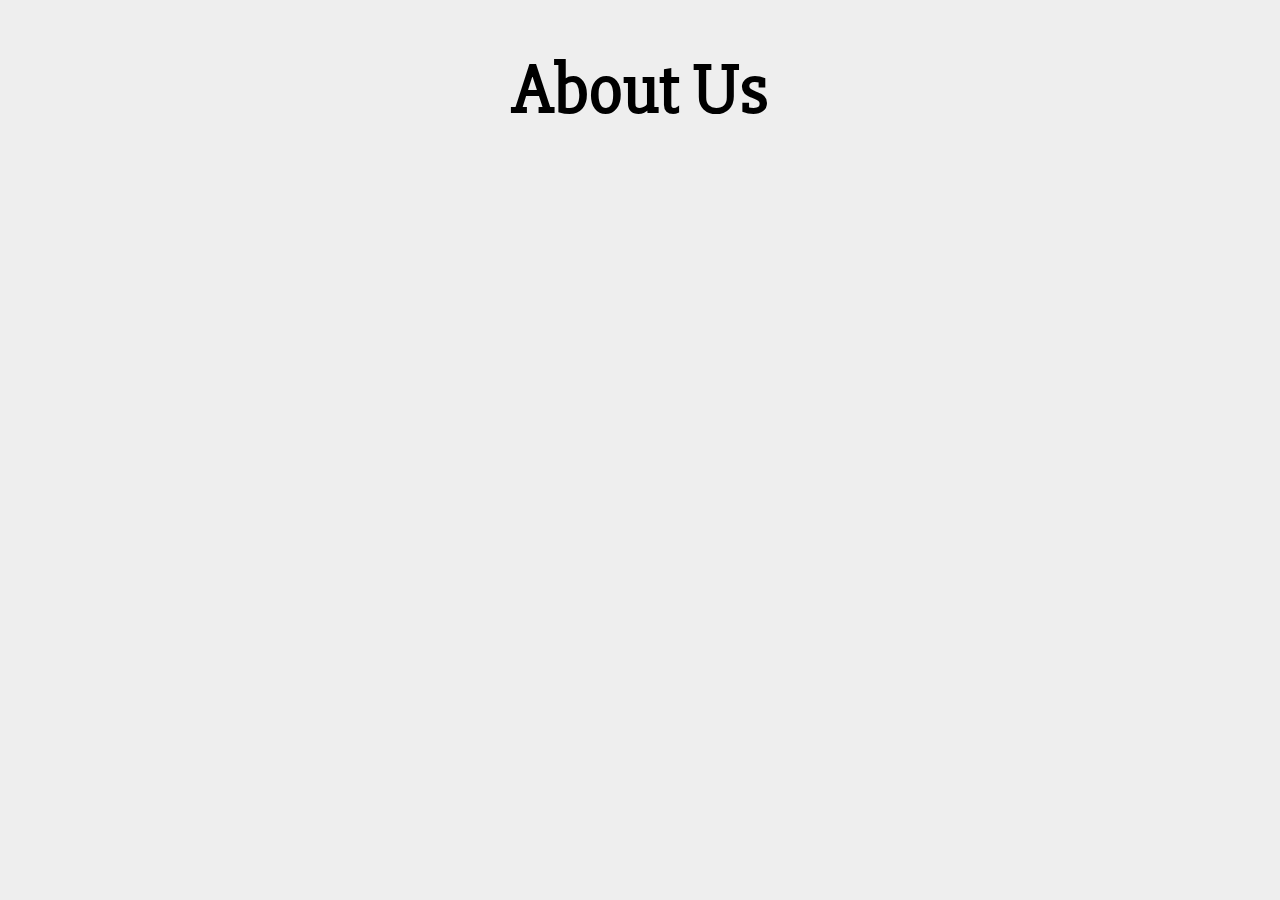
==== about.html @ e6c761cd "Update about.html" ====
<!DOCTYPE html> 
<html> 

<head>
  <link href='https://fonts.googleapis.com/css?family=Slabo+27px' rel='stylesheet' type='text/css'>
  <link href="stylesheet.css" type="text/css"> 
  <link href="index.html"> 
  <title>About Us</title> 
</head> 

<body >
  <header>
    <h1>About Us</h1> 
    <p></p> 
  </header> 
</body> 

<style> 
body { 
  background-color: rgba(238,238,238,1);
  font-family: 'Slabo 27px', serif;
} 

h1 { 
  text-align: center;
  font-size: 70px;
} 


</style>

</html>
---- stylesheet.css ----
body {
  background-color: rgba(238,238,238,1);
  font-family: 'Slabo 27px', serif;
} 

.nav {
  background-color: rgba(0,0,0,0.5);
  border-radius: 0px;
  padding: 2px;
  width: 100%;
  height: 15%;
}

.nav ul li {
  text-decoration: none;
  display: inline;
  padding: 115px;
  font-size: 15px;
  color: black;
} 

a { 
  text-decoration: none;
  color: black;
  display: inline;
} 

.nav ul li a:hover { 
  color: white;
} 

.ucl_medsin h1{ 
  font-size: 100px;
  text-align: center;
  margin-top: 100px;
} 

.ucl_medsin h3{ 
  text-align:center;
  margin-top: -70px;
  font-size: 40px;
  color: #e30101;
} 

img { 
  position: relative;
  height: 150px;
  width:300px;
  border: 3px solid black;
  left: 50%;
  top: 50%;
  margin-left: -150px; /*half the image width*/
  margin-top: -25px; /*half the image height*/
  
} 

.rrssb-buttons { 
  display: inline;
} 

#about { 
  font-size: 100px;
  text-align: center;
} 

#bodytwo { 
  background-color: rgba(238,238,238,1);
  font-family: 'Slabo 27px', serif;
}
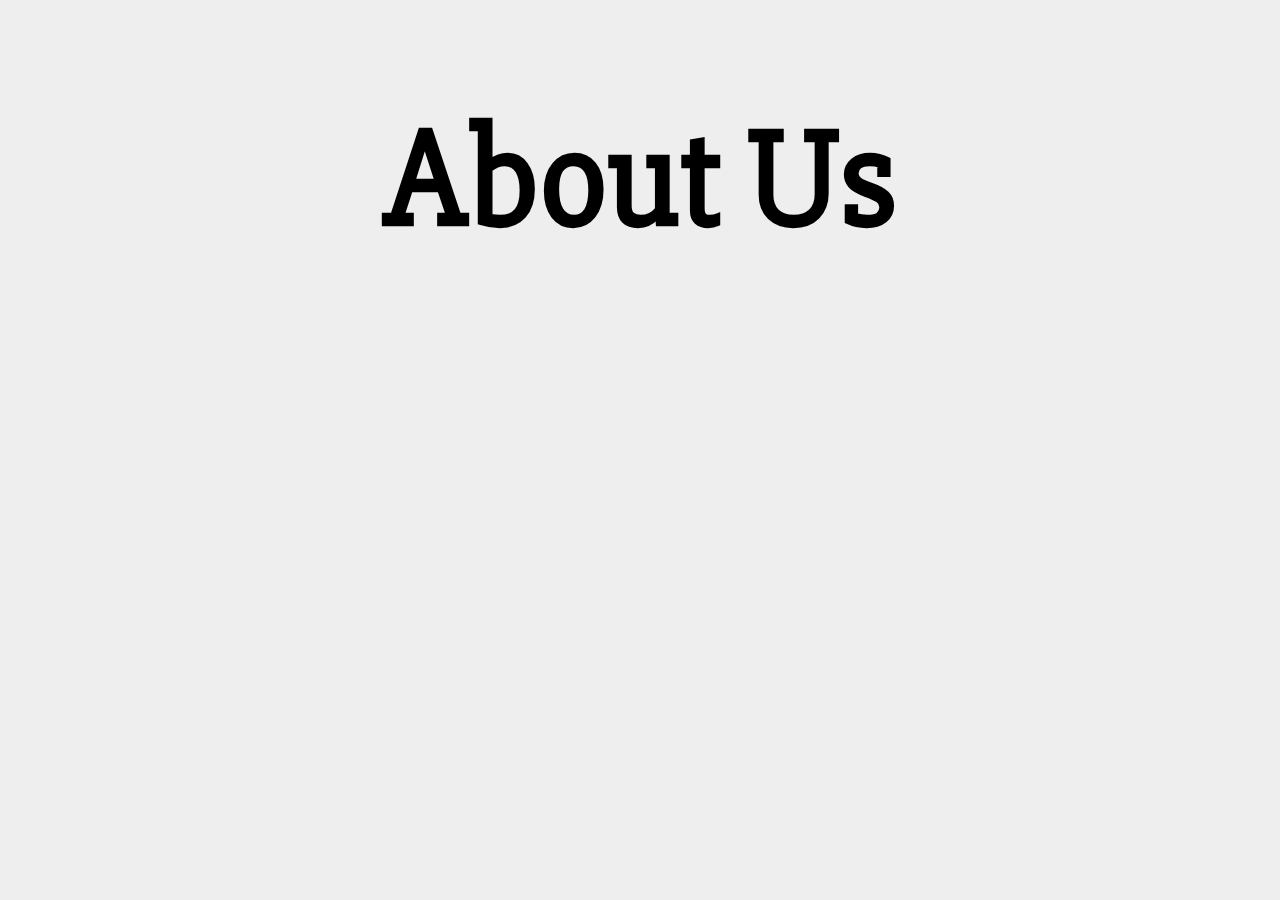
==== commit 0f064eee: "Update about.html" ====
--- a/about.html
+++ b/about.html
@@ -5,13 +5,16 @@
   <link href='https://fonts.googleapis.com/css?family=Slabo+27px' rel='stylesheet' type='text/css'>
   <link href="stylesheet.css" type="text/css"> 
   <link href="index.html"> 
+  
   <title>About Us</title> 
 </head> 
 
 <body >
   <header>
-    <h1>About Us</h1> 
-    <p></p> 
+    <div class=aboutus>
+      <h1>About Us</h1> 
+        <p></p> 
+    </div>
   </header> 
 </body> 
 
@@ -21,12 +24,14 @@
   font-family: 'Slabo 27px', serif;
 } 
 
-h1 { 
+.aboutus { 
   text-align: center;
   font-size: 70px;
+  margin-bottom: 20px;
 } 
 
-
+header { 
+} 
 </style>
 
 </html> 
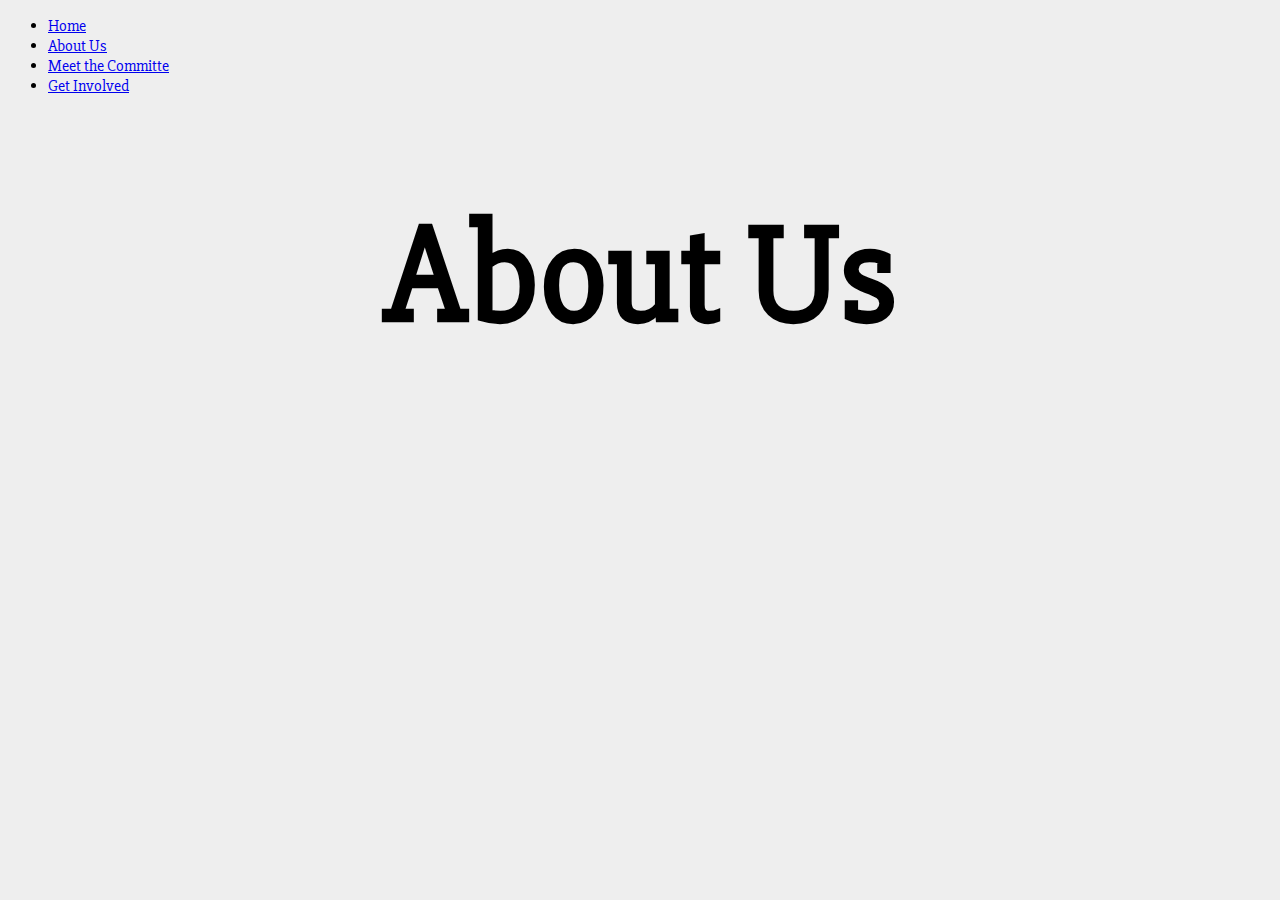
==== commit 16dc4c95: "Update about.html" ====
--- a/about.html
+++ b/about.html
@@ -11,11 +11,21 @@
 
 <body >
   <header>
-    <div class=aboutus>
-      <h1>About Us</h1> 
-        <p></p> 
+    <div class="nav">
+  <ul>
+    <li><a href="home.html">Home</a></li>
+    <li><a href="about.html">About Us</a></li>
+    <li><a href="committee.html">Meet the Committe</a></li>
+    <li><a href="getinvolved.html">Get Involved</a></li>
+  </ul>
     </div>
   </header> 
+
+<div class="aboutus">
+    <h1>About Us</h1> 
+    <p></p> 
+</div>
+
 </body> 
 
 <style> 
@@ -30,8 +40,9 @@
   margin-bottom: 20px;
 } 
 
-header { 
-} 
+
+
+
 </style>
 
 </html> 
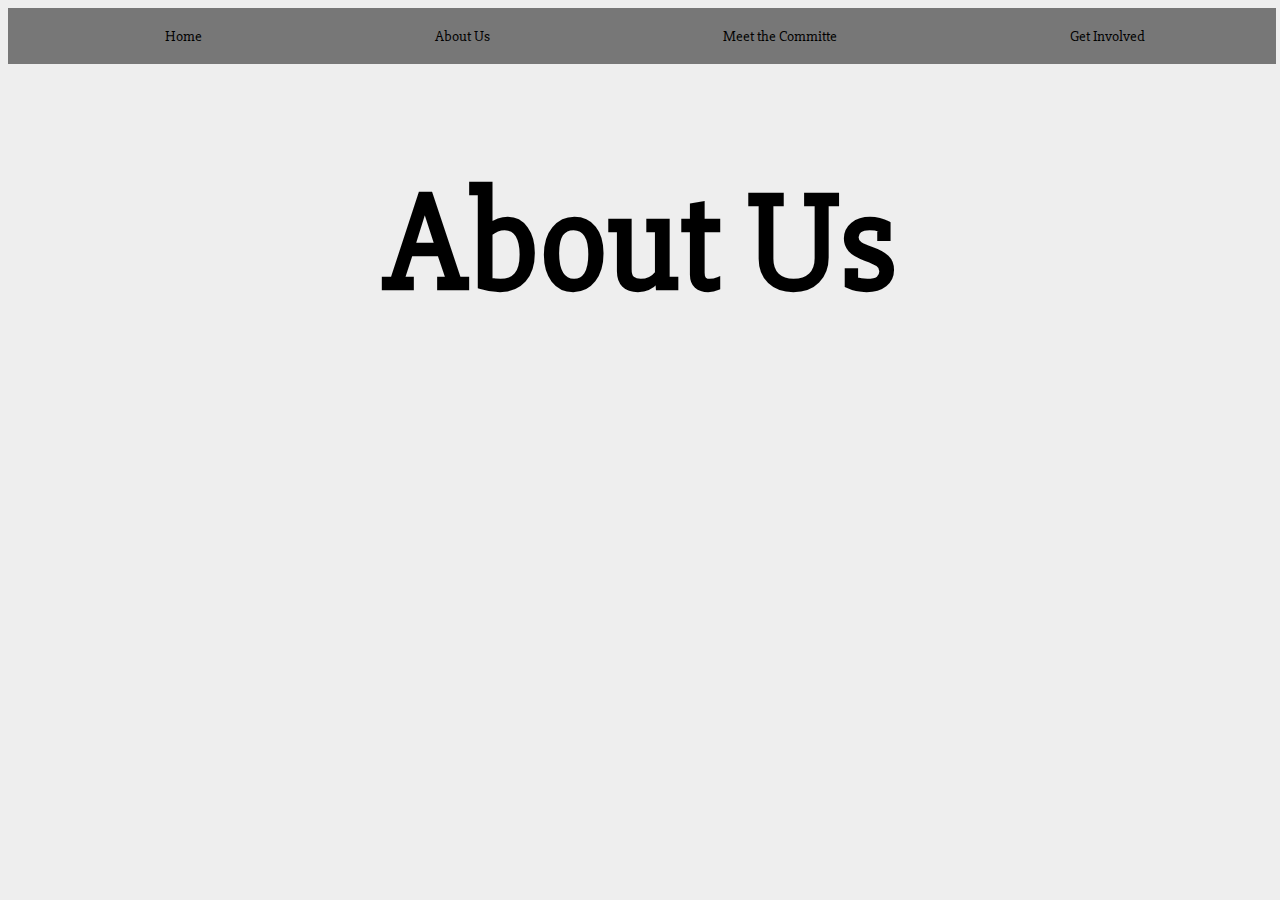
==== commit ee0cf236: "Update about.html" ====
--- a/about.html
+++ b/about.html
@@ -40,9 +40,31 @@
   margin-bottom: 20px;
 } 
 
+.nav {
+  background-color: rgba(0,0,0,0.5);
+  border-radius: 0px;
+  padding: 2px;
+  width: 100%;
+  height: 15%;
+}
 
+.nav ul li {
+  text-decoration: none;
+  display: inline;
+  padding: 115px;
+  font-size: 15px;
+  color: black;
+} 
 
+a { 
+  text-decoration: none;
+  color: black;
+  display: inline;
+} 
 
+.nav ul li a:hover { 
+  color: white;
+} 
 </style>
 
 </html> 
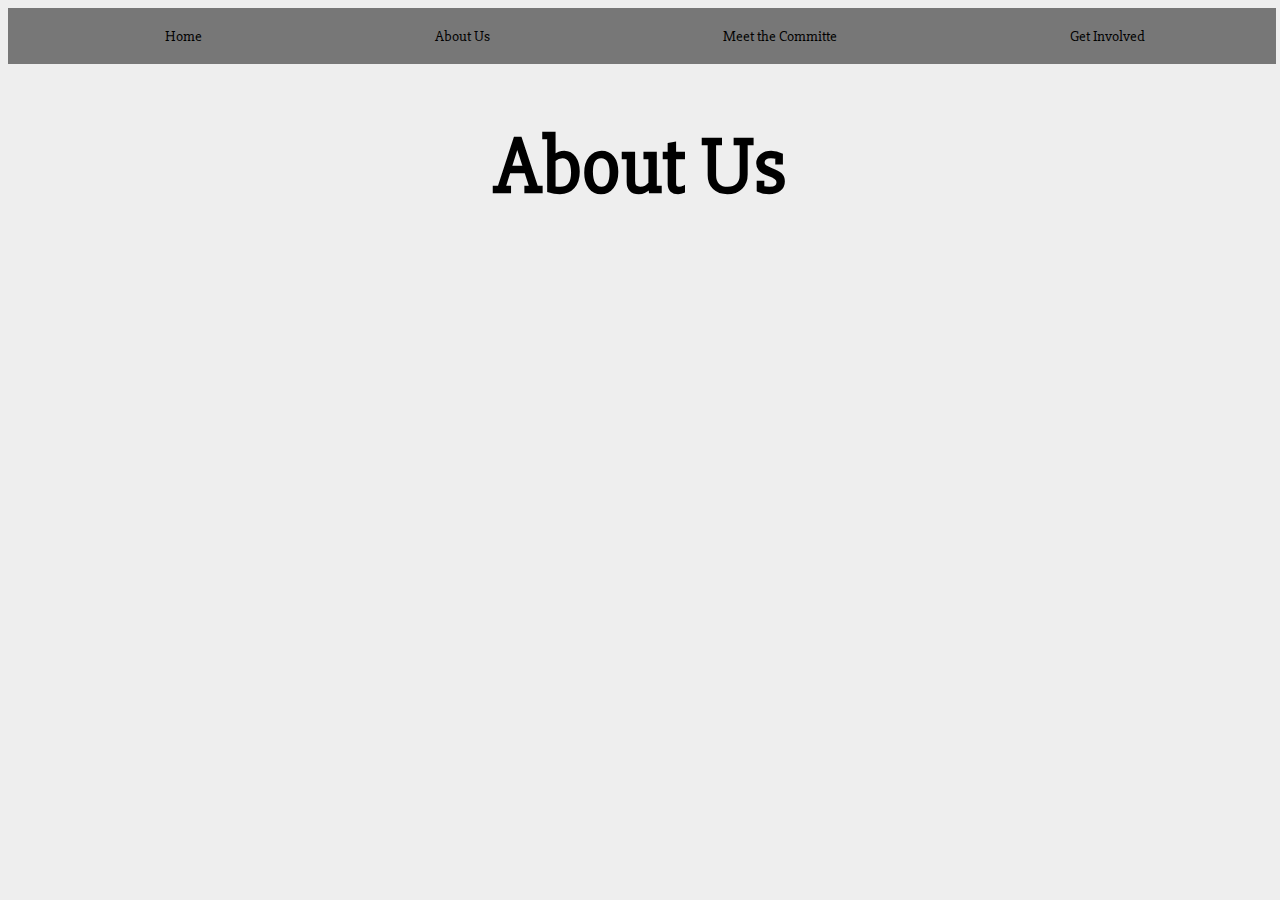
==== commit 1d050449: "Update about.html" ====
--- a/about.html
+++ b/about.html
@@ -13,7 +13,7 @@
   <header>
     <div class="nav">
   <ul>
-    <li><a href="home.html">Home</a></li>
+    <li><a href="http://uclmedsin.github.io/">Home</a></li>
     <li><a href="about.html">About Us</a></li>
     <li><a href="committee.html">Meet the Committe</a></li>
     <li><a href="getinvolved.html">Get Involved</a></li>
@@ -36,7 +36,7 @@
 
 .aboutus { 
   text-align: center;
-  font-size: 70px;
+  font-size: 40px;
   margin-bottom: 20px;
 } 
 
